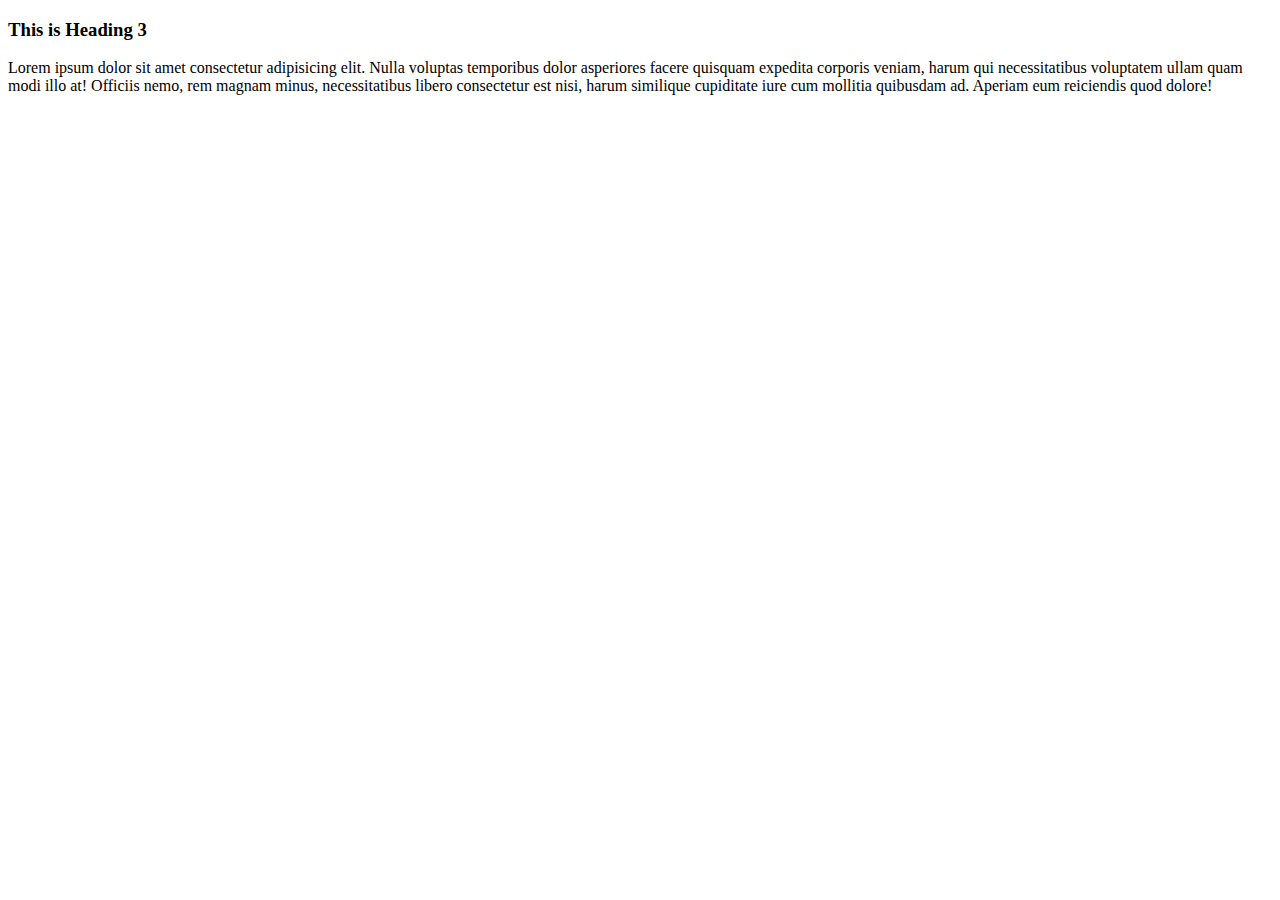
==== index.html @ 78b3809a "html basics" ====
<!DOCTYPE html>
<html lang="en">
<head>
    <meta charset="UTF-8">
    <meta http-equiv="X-UA-Compatible" content="IE=edge">
    <meta name="viewport" content="width=device-width, initial-scale=1.0">
    <title>My Project</title>
</head>
<body>
    <h3>This is Heading 3</h3>
    <p>Lorem ipsum dolor sit amet consectetur adipisicing elit. Nulla voluptas temporibus dolor asperiores facere quisquam expedita corporis veniam, harum qui necessitatibus voluptatem ullam quam modi illo at! Officiis nemo, rem magnam minus, necessitatibus libero consectetur est nisi, harum similique cupiditate iure cum mollitia quibusdam ad. Aperiam eum reiciendis quod dolore!</p>
</body>
</html>
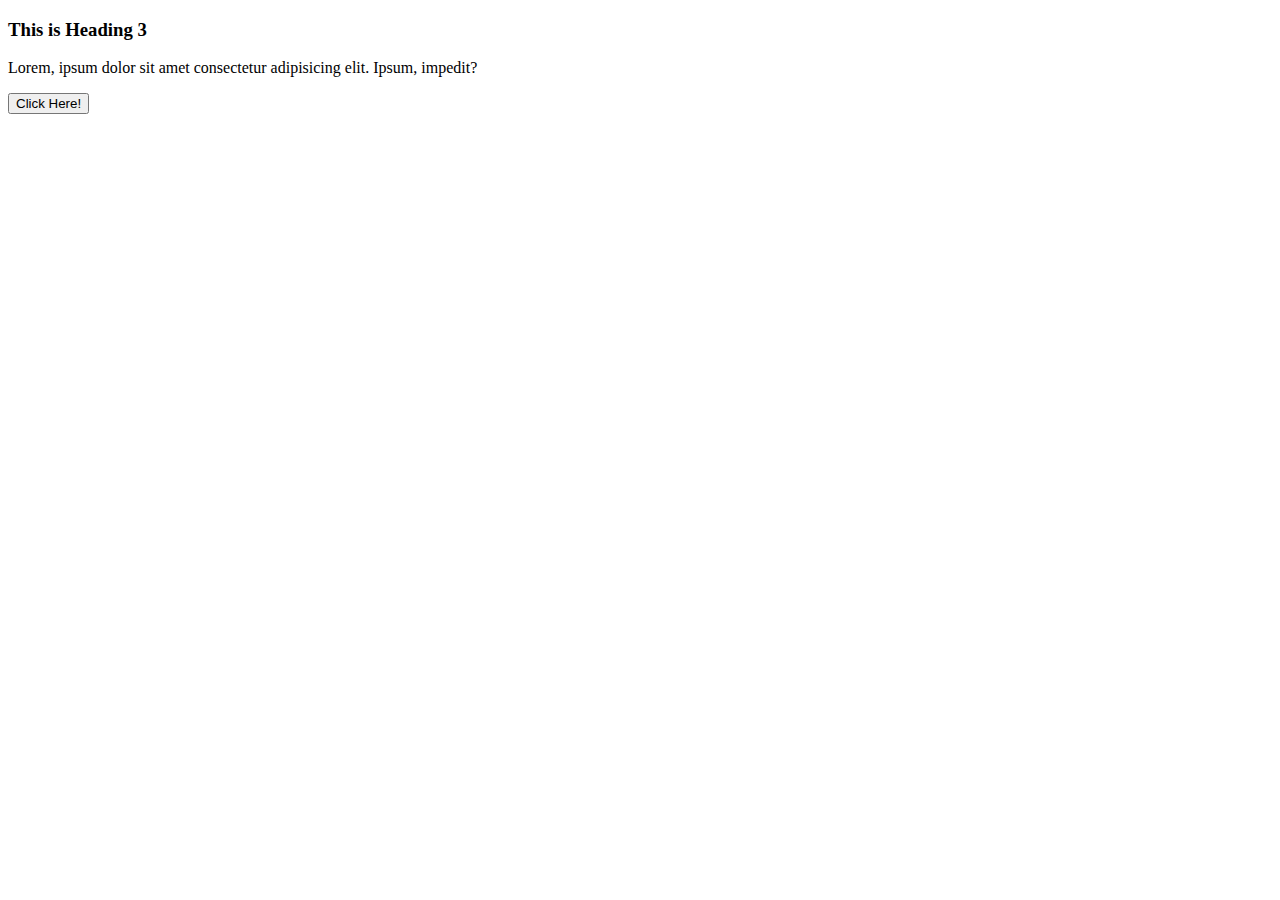
==== commit 7d15fb8f: "Modified html file" ====
--- a/index.html
+++ b/index.html
@@ -8,6 +8,7 @@
 </head>
 <body>
     <h3>This is Heading 3</h3>
-    <p>Lorem ipsum dolor sit amet consectetur adipisicing elit. Nulla voluptas temporibus dolor asperiores facere quisquam expedita corporis veniam, harum qui necessitatibus voluptatem ullam quam modi illo at! Officiis nemo, rem magnam minus, necessitatibus libero consectetur est nisi, harum similique cupiditate iure cum mollitia quibusdam ad. Aperiam eum reiciendis quod dolore!</p>
+    <p>Lorem, ipsum dolor sit amet consectetur adipisicing elit. Ipsum, impedit?</p>
+    <button>Click Here!</button>
 </body>
 </html>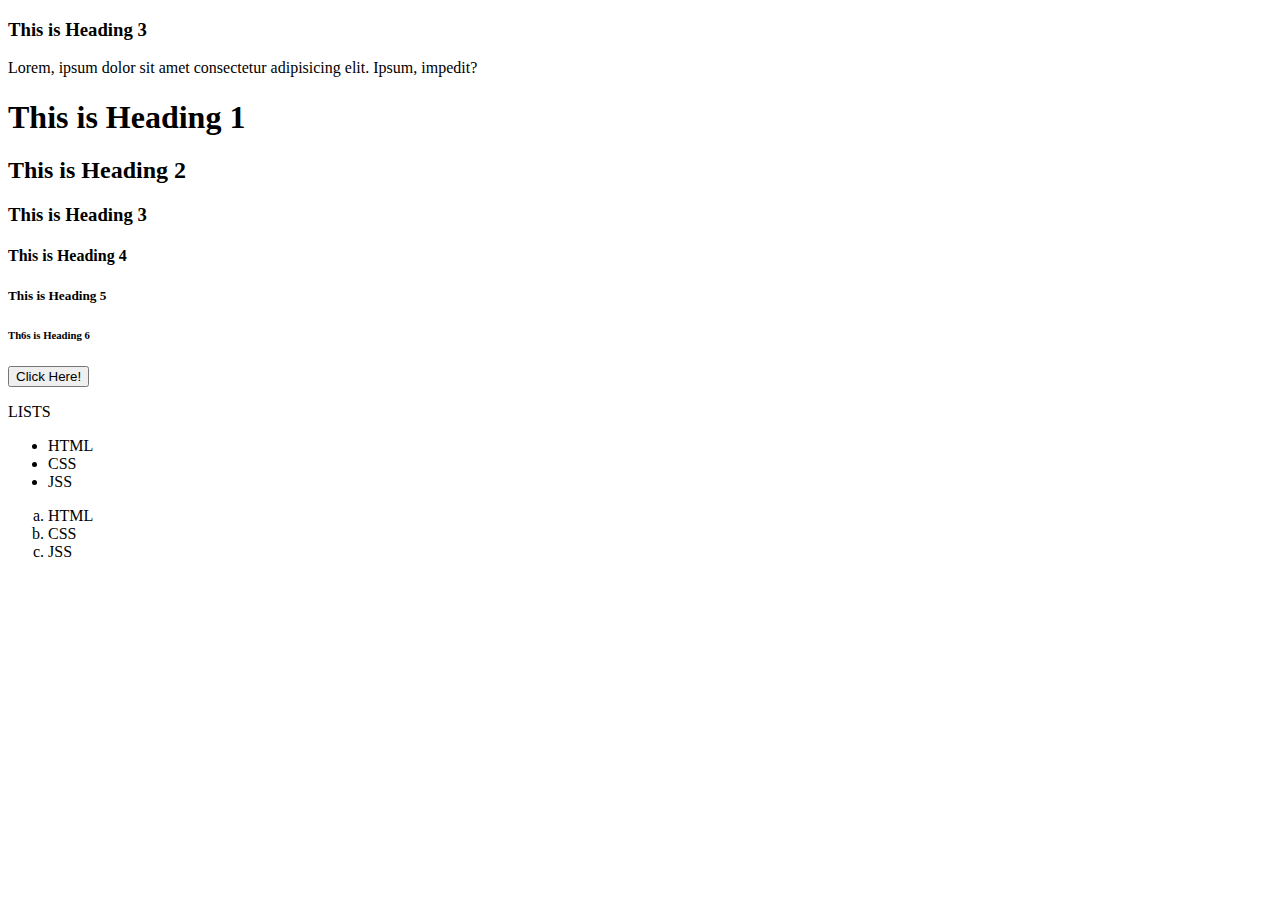
==== commit c18bb6ac: "List HTML" ====
--- a/index.html
+++ b/index.html
@@ -9,6 +9,26 @@
 <body>
     <h3>This is Heading 3</h3>
     <p>Lorem, ipsum dolor sit amet consectetur adipisicing elit. Ipsum, impedit?</p>
+    <h1>This is Heading 1</h1>
+    <h2>This is Heading 2</h2>
+    <h3>This is Heading 3</h3>
+    <h4>This is Heading 4</h4>
+    <h5>This is Heading 5</h5>
+    <h6>Th6s is Heading 6</h6>
+
     <button>Click Here!</button>
+
+    <p>LISTS</p>
+    <ul>
+        <li>HTML</li>
+        <li>CSS</li>
+        <li>JSS</li>
+    </ul>
+
+    <ol type="a">
+        <li>HTML</li>
+        <li>CSS</li>
+        <li>JSS</li>
+    </ol>
 </body>
 </html>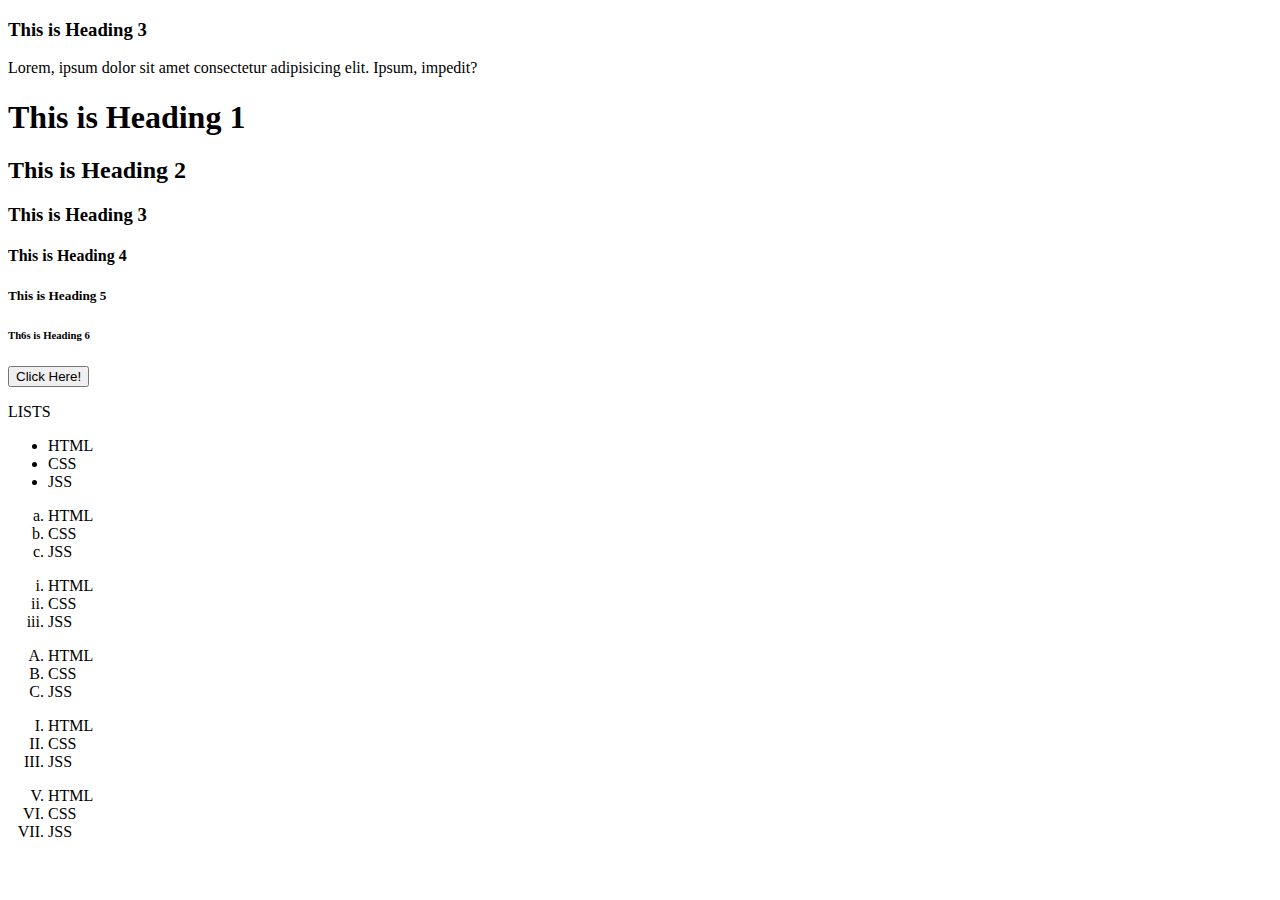
==== commit 3591360a: "More lists" ====
--- a/index.html
+++ b/index.html
@@ -30,5 +30,31 @@
         <li>CSS</li>
         <li>JSS</li>
     </ol>
+
+    <ol type="i">
+        <li>HTML</li>
+        <li>CSS</li>
+        <li>JSS</li>
+    </ol>
+
+    <ol type="A">
+        <li>HTML</li>
+        <li>CSS</li>
+        <li>JSS</li>
+    </ol>
+
+    <ol type="I">
+        <li>HTML</li>
+        <li>CSS</li>
+        <li>JSS</li>
+    </ol>
+
+    <ol type="I", start="5">
+        <li>HTML</li>
+        <li>CSS</li>
+        <li>JSS</li>
+    </ol>
+
+
 </body>
 </html>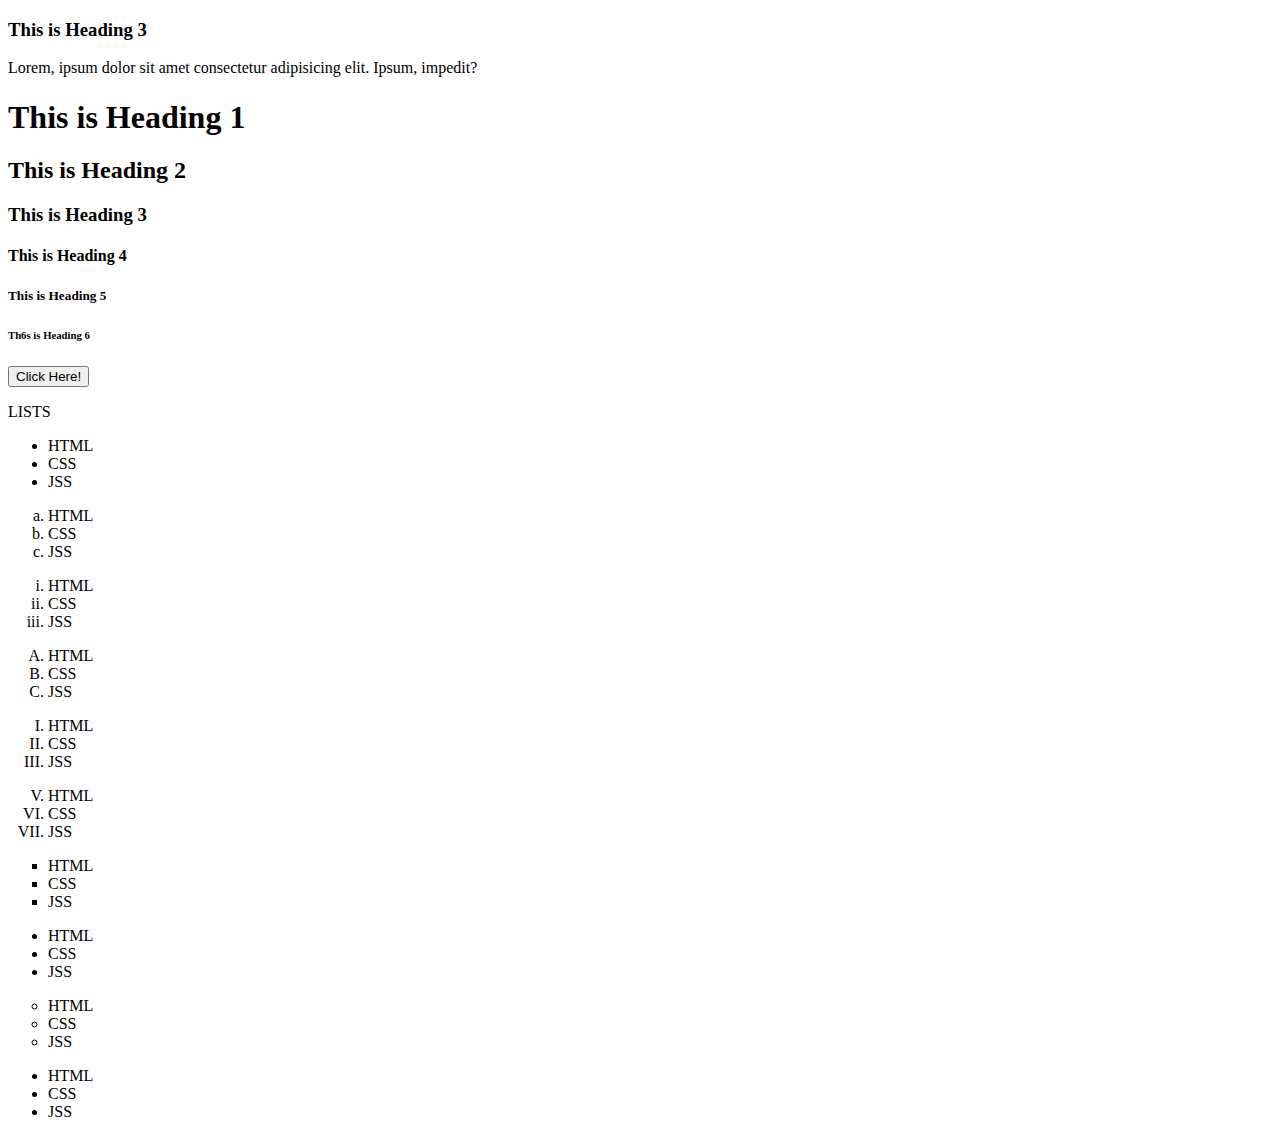
==== commit 1c4954fb: "unordered lists type" ====
--- a/index.html
+++ b/index.html
@@ -55,6 +55,26 @@
         <li>JSS</li>
     </ol>
 
+    <ul type="square">
+        <li>HTML</li>
+        <li>CSS</li>
+        <li>JSS</li>
+    </ul>
+    <ul type="disc">
+        <li>HTML</li>
+        <li>CSS</li>
+        <li>JSS</li>
+    </ul>
+    <ul type="circle">
+        <li>HTML</li>
+        <li>CSS</li>
+        <li>JSS</li>
+    </ul>
+    <ul type="triangle">
+        <li>HTML</li>
+        <li>CSS</li>
+        <li>JSS</li>
+    </ul>
 
 </body>
 </html>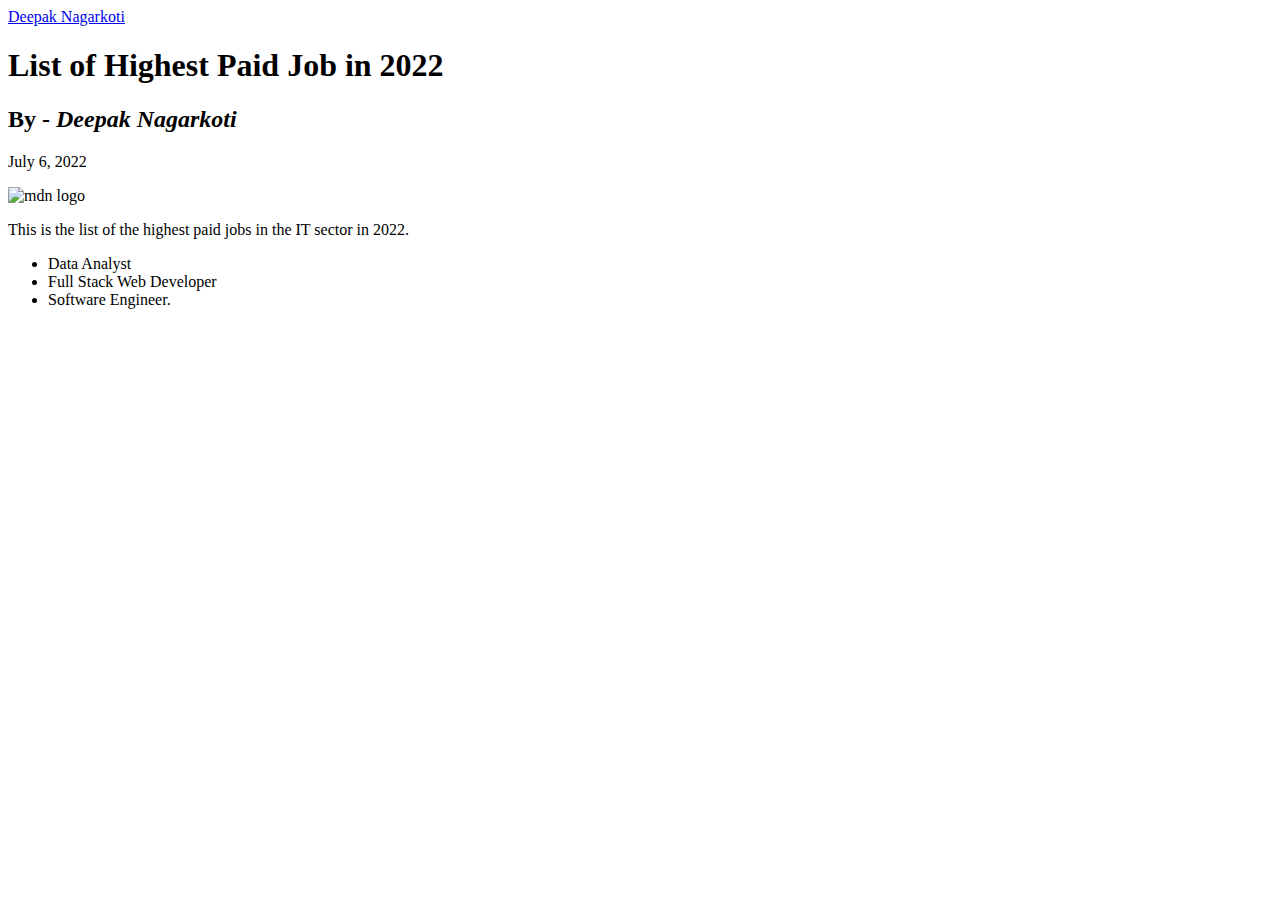
==== commit 8a444dd6: "Clone basic site demo" ====
--- a/index.html
+++ b/index.html
@@ -7,74 +7,17 @@
     <title>My Project</title>
 </head>
 <body>
-    <h3>This is Heading 3</h3>
-    <p>Lorem, ipsum dolor sit amet consectetur adipisicing elit. Ipsum, impedit?</p>
-    <h1>This is Heading 1</h1>
-    <h2>This is Heading 2</h2>
-    <h3>This is Heading 3</h3>
-    <h4>This is Heading 4</h4>
-    <h5>This is Heading 5</h5>
-    <h6>Th6s is Heading 6</h6>
-
-    <button>Click Here!</button>
-
-    <p>LISTS</p>
+    <a href="https://ndeepak.github.io" target="_blank">Deepak Nagarkoti</a>
+    <h1>List of Highest Paid Job in 2022</h1>
+    <h2>By - <i>Deepak Nagarkoti</i></h2>
+    <p>July 6, 2022</p>
+    <img src="https://www.i-programmer.info/images/stories/News/2015/Mar/B/mdnsq.jpg" alt="mdn logo"
+    width="130px">
+    <p>This is the list of the highest paid jobs in the IT sector in 2022.</p>
     <ul>
-        <li>HTML</li>
-        <li>CSS</li>
-        <li>JSS</li>
+        <li>Data Analyst</li>
+        <li>Full Stack Web Developer</li>
+        <li>Software Engineer.</li>
     </ul>
-
-    <ol type="a">
-        <li>HTML</li>
-        <li>CSS</li>
-        <li>JSS</li>
-    </ol>
-
-    <ol type="i">
-        <li>HTML</li>
-        <li>CSS</li>
-        <li>JSS</li>
-    </ol>
-
-    <ol type="A">
-        <li>HTML</li>
-        <li>CSS</li>
-        <li>JSS</li>
-    </ol>
-
-    <ol type="I">
-        <li>HTML</li>
-        <li>CSS</li>
-        <li>JSS</li>
-    </ol>
-
-    <ol type="I", start="5">
-        <li>HTML</li>
-        <li>CSS</li>
-        <li>JSS</li>
-    </ol>
-
-    <ul type="square">
-        <li>HTML</li>
-        <li>CSS</li>
-        <li>JSS</li>
-    </ul>
-    <ul type="disc">
-        <li>HTML</li>
-        <li>CSS</li>
-        <li>JSS</li>
-    </ul>
-    <ul type="circle">
-        <li>HTML</li>
-        <li>CSS</li>
-        <li>JSS</li>
-    </ul>
-    <ul type="triangle">
-        <li>HTML</li>
-        <li>CSS</li>
-        <li>JSS</li>
-    </ul>
-
 </body>
 </html>